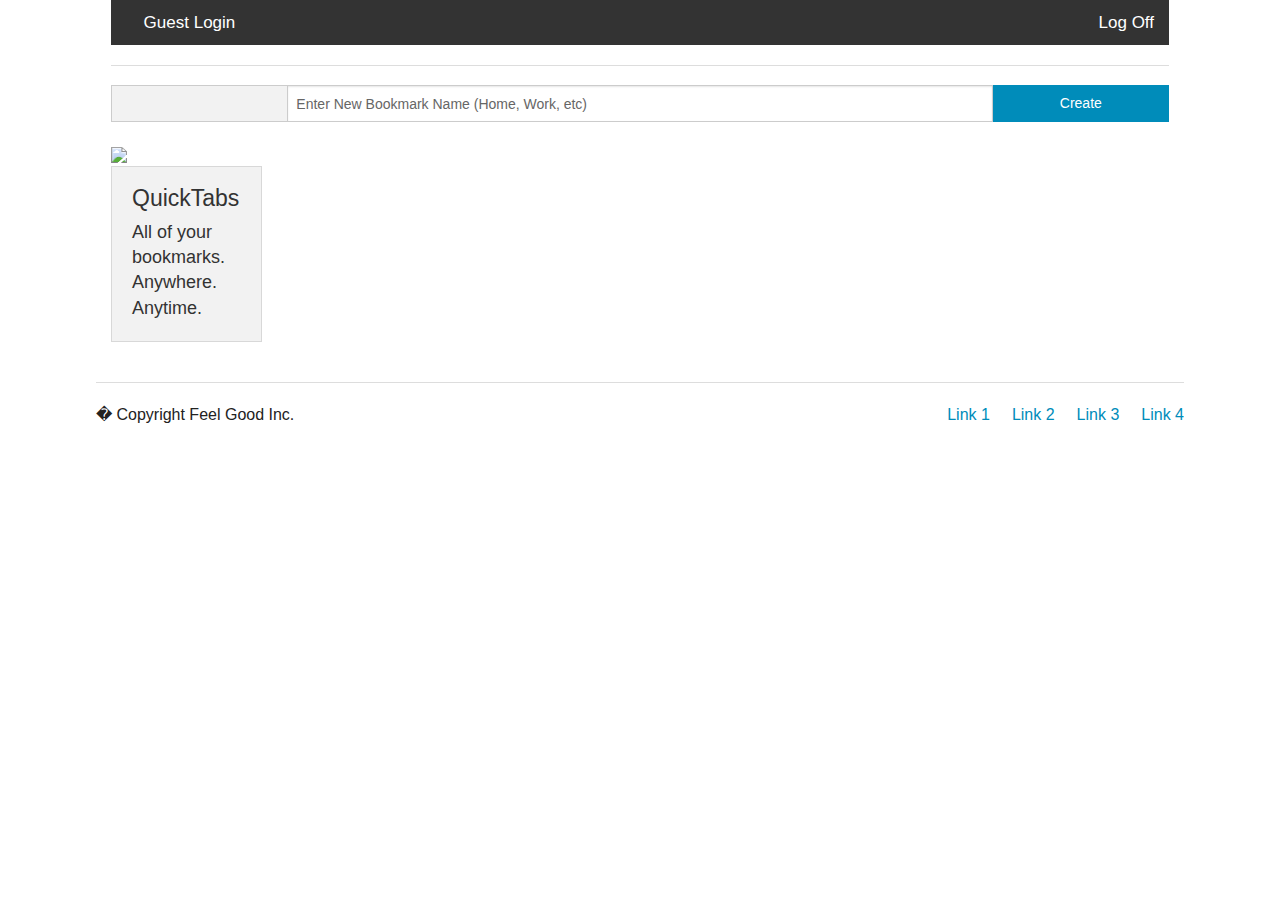
==== src/main/resources/static/index.html @ e5fdd9e8 "Added open-urls-ajs.js and html files to run script to open new tabs, edited index-control-ajs.js to" ====
<!doctype html>
<html ng-app="AddBookmark">
  <head>
  	<script src="https://ajax.googleapis.com/ajax/libs/angularjs/1.4.7/angular.min.js"></script>
	<script src="/js/index-control-ajs.js"></script>
    <meta charset="utf-8" />
    <meta name="viewport" content="width=device-width, initial-scale=1.0" />
    <title>QuickTabs</title>
    <link rel="stylesheet" href="./foundation.css" />
  </head>
  <body ng-controller="AddBookmarkCtrl" id="divID">
  
    <div class="row">
        <div class="large-12 columns">
        
 <!-- Topbar, login/logout  -->        
          <div class="row">
            <div class="large-12 columns">
              <nav class="top-bar" data-topbar>
              	<ul class="left">
                  <li class="name">
                    <h1>
                    	<a href="#"> Guest Login</a>
                    </h1>
                  </li>
                  <li class="toggle-topbar menu-icon"><a href="#"><span>menu</span></a></li>
                </ul> 
                <ul class="right">
                  <li class="name">
                    <h1>
                      <a href="#">Log Off</a>
                    </h1>
                  </li>
                  <li class="toggle-topbar menu-icon"><a href="#"><span>menu</span></a></li>
                </ul> 
              </nav>  
            </div>
          </div>

		  
<!-- Create new Bookmark bar -->		  
		  <div class="row">
			 <div class="large-12 columns"><hr/>
					<form>
						<div class="row collapse">
							<div class="small-3 large-2 columns">
							  <span class="prefix"></span>
							</div>
							<div class="small-9 large-8 columns">
							  <input type="text" placeholder="Enter New Bookmark Name (Home, Work, etc)" ng-model="newBookmark" id="presetName">
							</div>
							<div class="small-2 columns">
        					  <button class="button postfix" ng-click="addPreset()">Create</button>
       						</div>
						</div>
					</form>
			 </div>
		 </div>    
     
     
<!-- Logo/moto -->     
          <div class="row">
     
            <div class="large-2 small-3 columns">
     
              <img src="http://goo.gl/9NFXnJ">
                   
              <div class="hide-for-small panel">
                <h4>QuickTabs</h4>
                <h5 class="subheader">All of your bookmarks. Anywhere. Anytime.</h5>
              </div>
            </div>                            
		  
<!-- Bookmarks -->		  
		    <div class="large-10 small-8 columns">
              <div class="row" id="content">
			  </div>
            </div>    
     
         
<!-- Copyright/bottom bar -->     
          <footer class="row">
            <div class="large-12 columns"><hr/>
              <div class="row">
     
                <div class="large-6 columns">
                  <p>� Copyright Feel Good Inc.</p>
                </div>
     
                <div class="large-6 columns">
                  <ul class="inline-list right">
                    <li><a href="#">Link 1</a></li>
                    <li><a href="#">Link 2</a></li>
                    <li><a href="#">Link 3</a></li>
                    <li><a href="#">Link 4</a></li>
                  </ul>
                </div>
              </div>
            </div>
          </footer>    
      
        </div> <!-- This </div> is here so the Logo and Bookmarks to align-->
        
      </div>
    </div>  
    
  </body>
</html>
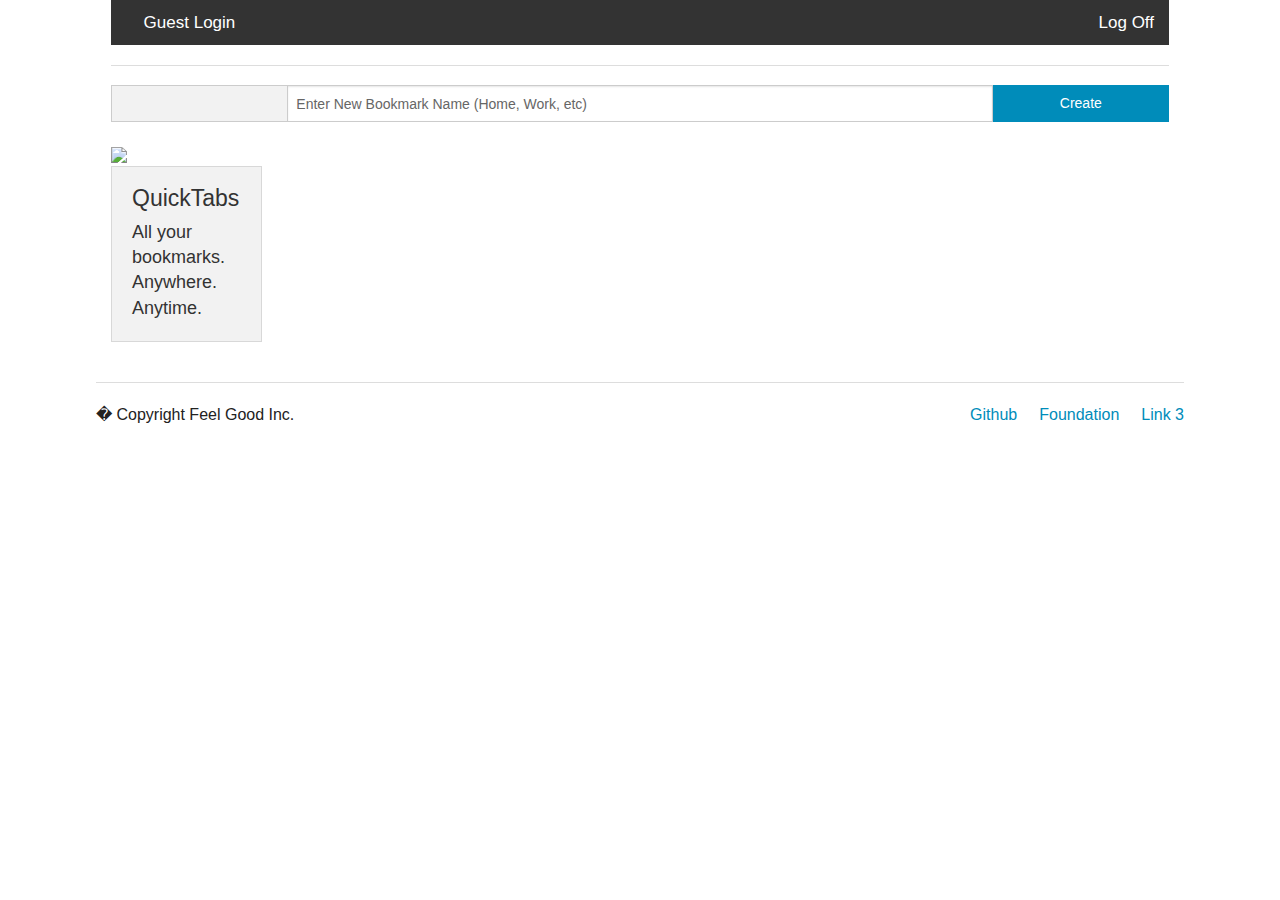
==== commit 58bfe4ca: "Generally commented out anything we were not using to be deleted once we confirm that we are done. D" ====
--- a/src/main/resources/static/index.html
+++ b/src/main/resources/static/index.html
@@ -1,11 +1,11 @@
 <!doctype html>
 <html ng-app="AddBookmark">
   <head>
+    <title>QuickTabs</title>
   	<script src="https://ajax.googleapis.com/ajax/libs/angularjs/1.4.7/angular.min.js"></script>
 	<script src="/js/index-control-ajs.js"></script>
     <meta charset="utf-8" />
     <meta name="viewport" content="width=device-width, initial-scale=1.0" />
-    <title>QuickTabs</title>
     <link rel="stylesheet" href="./foundation.css" />
   </head>
   <body ng-controller="AddBookmarkCtrl" id="divID">
@@ -67,11 +67,11 @@
                    
               <div class="hide-for-small panel">
                 <h4>QuickTabs</h4>
-                <h5 class="subheader">All of your bookmarks. Anywhere. Anytime.</h5>
+                <h5 class="subheader">All your bookmarks. Anywhere. Anytime.</h5>
               </div>
             </div>                            
 		  
-<!-- Bookmarks -->		  
+<!-- Bookmarks using angularjs-->		  
 		    <div class="large-10 small-8 columns">
               <div class="row" id="content">
 			  </div>
@@ -89,10 +89,9 @@
      
                 <div class="large-6 columns">
                   <ul class="inline-list right">
-                    <li><a href="#">Link 1</a></li>
-                    <li><a href="#">Link 2</a></li>
+                    <li><a href="https://github.com/Shelter-cpp/demo-web-project">Github</a></li>
+                    <li><a href="http://foundation.zurb.com/">Foundation</a></li>
                     <li><a href="#">Link 3</a></li>
-                    <li><a href="#">Link 4</a></li>
                   </ul>
                 </div>
               </div>
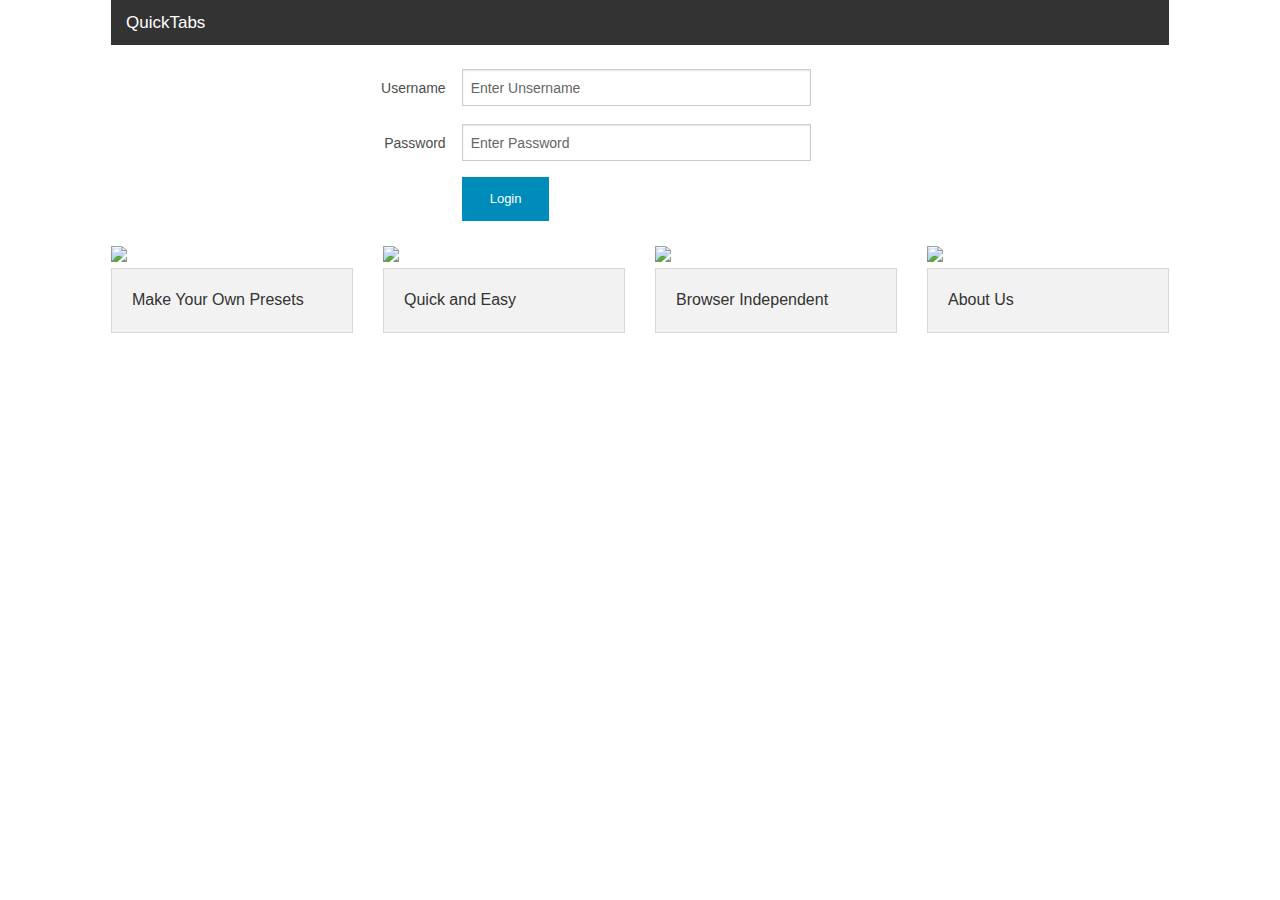
==== commit 5feb4d39: "Added crude login functionally that requires only a username and no password. Changed index html and" ====
--- a/src/main/resources/static/index.html
+++ b/src/main/resources/static/index.html
@@ -1,107 +1,103 @@
 <!doctype html>
-<html ng-app="AddBookmark">
-  <head>
-    <title>QuickTabs</title>
-  	<script src="https://ajax.googleapis.com/ajax/libs/angularjs/1.4.7/angular.min.js"></script>
-	<script src="/js/index-control-ajs.js"></script>
-    <meta charset="utf-8" />
-    <meta name="viewport" content="width=device-width, initial-scale=1.0" />
-    <link rel="stylesheet" href="./foundation.css" />
-  </head>
-  <body ng-controller="AddBookmarkCtrl" id="divID">
-  
-    <div class="row">
+<html ng-app="Index">
+	<!-- This page uses AngularJS -->
+	<head>
+	    <title>QuickTabs Edit</title>
+	    <script src="https://ajax.googleapis.com/ajax/libs/angularjs/1.4.7/angular.min.js"></script>
+	    <script src="/js/index-control-ajs.js"></script>
+	    <meta charset="utf-8" />
+ 	    <meta name="viewport" content="width=device-width, initial-scale=1.0" />
+   		<title>QuickTabs</title>
+    	<link rel="stylesheet" href="./foundation.css" />
+	</head>
+  <body ng-controller="IndexCtrl">
+      <div class="row">
         <div class="large-12 columns">
-        
- <!-- Topbar, login/logout  -->        
-          <div class="row">
-            <div class="large-12 columns">
-              <nav class="top-bar" data-topbar>
-              	<ul class="left">
-                  <li class="name">
-                    <h1>
-                    	<a href="#"> Guest Login</a>
-                    </h1>
-                  </li>
-                  <li class="toggle-topbar menu-icon"><a href="#"><span>menu</span></a></li>
-                </ul> 
-                <ul class="right">
-                  <li class="name">
-                    <h1>
-                      <a href="#">Log Off</a>
-                    </h1>
-                  </li>
-                  <li class="toggle-topbar menu-icon"><a href="#"><span>menu</span></a></li>
-                </ul> 
-              </nav>  
+       
+           
+            <nav class="top-bar" data-topbar>
+              <ul class="title-area">
+                 
+                <li class="name">
+                  <h1>
+                    <a href="#">
+                      QuickTabs
+                    </a>
+                  </h1>
+                </li>
+                <li class="toggle-topbar menu-icon"><a href="#"><span>menu</span></a></li>
+              </ul>
+            </nav>
+          </div>
+        </div>     
+       
+        <div class="row">
+          <div class="large-12 columns">
+	        <div class="row">
+	          <div class="small-12 show-for-small"><br>
+	            <img src="http://placehold.it/1000x600&text=For Small Screens"/>
+	          </div>
+	        </div>
+          </div>
+        </div><br>  
+       
+        <div class="row">
+          <div class="large-12 columns">
+            <div class="row">
+       		  <form>
+				  <div class="row">
+				    <div class="small-8 columns">
+				      <div class="row">
+				        <div class="small-6 columns">
+				          <label for="right-label" class="right inline">Username</label>
+				        </div>
+				        <div class="small-6 columns">
+				          <input type="text" id="username" placeholder="Enter Unsername" ng-model="userId">
+				        </div>
+				      </div>
+				    </div>
+				  </div>
+				  <div class="row">
+				    <div class="small-8 columns">
+				      <div class="row">
+				        <div class="small-6 columns">
+				          <label for="right-label" class="right inline">Password</label>
+				        </div>
+				        <div class="small-6 columns">
+				          <input type="text" id="password" placeholder="Enter Password" ng-model="password">
+				        </div>
+				        <div class="small-6 columns">
+				         	   <button class="button small center" ng-click="login()">Login</button>
+				      	</div>
+				      </div>
+				    </div>
+				  </div>
+				</form>
+           
+       
+              <div class="large-3 small-6 columns">
+                <img src="http://placehold.it/250x250&text=Make Your Own Presets"/>
+                <h6 class="panel">Make Your Own Presets</h6>
+              </div>
+       
+              <div class="large-3 small-6 columns">
+                <img src="http://placehold.it/250x250&text=Quick and Easy"/>
+                <h6 class="panel">Quick and Easy</h6>
+              </div>
+       
+              <div class="large-3 small-6 columns">
+                <img src="http://placehold.it/250x250&text=Browser Independent"/>
+                <h6 class="panel">Browser Independent</h6>
+              </div>
+       
+              <div class="large-3 small-6 columns">
+                <img src="http://placehold.it/250x250&text=About Us"/>
+                <h6 class="panel">About Us</h6>
+              </div>
+
             </div>
           </div>
-
-		  
-<!-- Create new Bookmark bar -->		  
-		  <div class="row">
-			 <div class="large-12 columns"><hr/>
-					<form>
-						<div class="row collapse">
-							<div class="small-3 large-2 columns">
-							  <span class="prefix"></span>
-							</div>
-							<div class="small-9 large-8 columns">
-							  <input type="text" placeholder="Enter New Bookmark Name (Home, Work, etc)" ng-model="newBookmark" id="presetName">
-							</div>
-							<div class="small-2 columns">
-        					  <button class="button postfix" ng-click="addPreset()">Create</button>
-       						</div>
-						</div>
-					</form>
-			 </div>
-		 </div>    
-     
-     
-<!-- Logo/moto -->     
-          <div class="row">
-     
-            <div class="large-2 small-3 columns">
-     
-              <img src="http://goo.gl/9NFXnJ">
-                   
-              <div class="hide-for-small panel">
-                <h4>QuickTabs</h4>
-                <h5 class="subheader">All your bookmarks. Anywhere. Anytime.</h5>
-              </div>
-            </div>                            
-		  
-<!-- Bookmarks using angularjs-->		  
-		    <div class="large-10 small-8 columns">
-              <div class="row" id="content">
-			  </div>
-            </div>    
-     
-         
-<!-- Copyright/bottom bar -->     
-          <footer class="row">
-            <div class="large-12 columns"><hr/>
-              <div class="row">
-     
-                <div class="large-6 columns">
-                  <p>� Copyright Feel Good Inc.</p>
-                </div>
-     
-                <div class="large-6 columns">
-                  <ul class="inline-list right">
-                    <li><a href="https://github.com/Shelter-cpp/demo-web-project">Github</a></li>
-                    <li><a href="http://foundation.zurb.com/">Foundation</a></li>
-                    <li><a href="#">Link 3</a></li>
-                  </ul>
-                </div>
-              </div>
-            </div>
-          </footer>    
-      
-        </div> <!-- This </div> is here so the Logo and Bookmarks to align-->
-        
-      </div>
-    </div>  
+        </div>
     
   </body>
-</html>
+</html>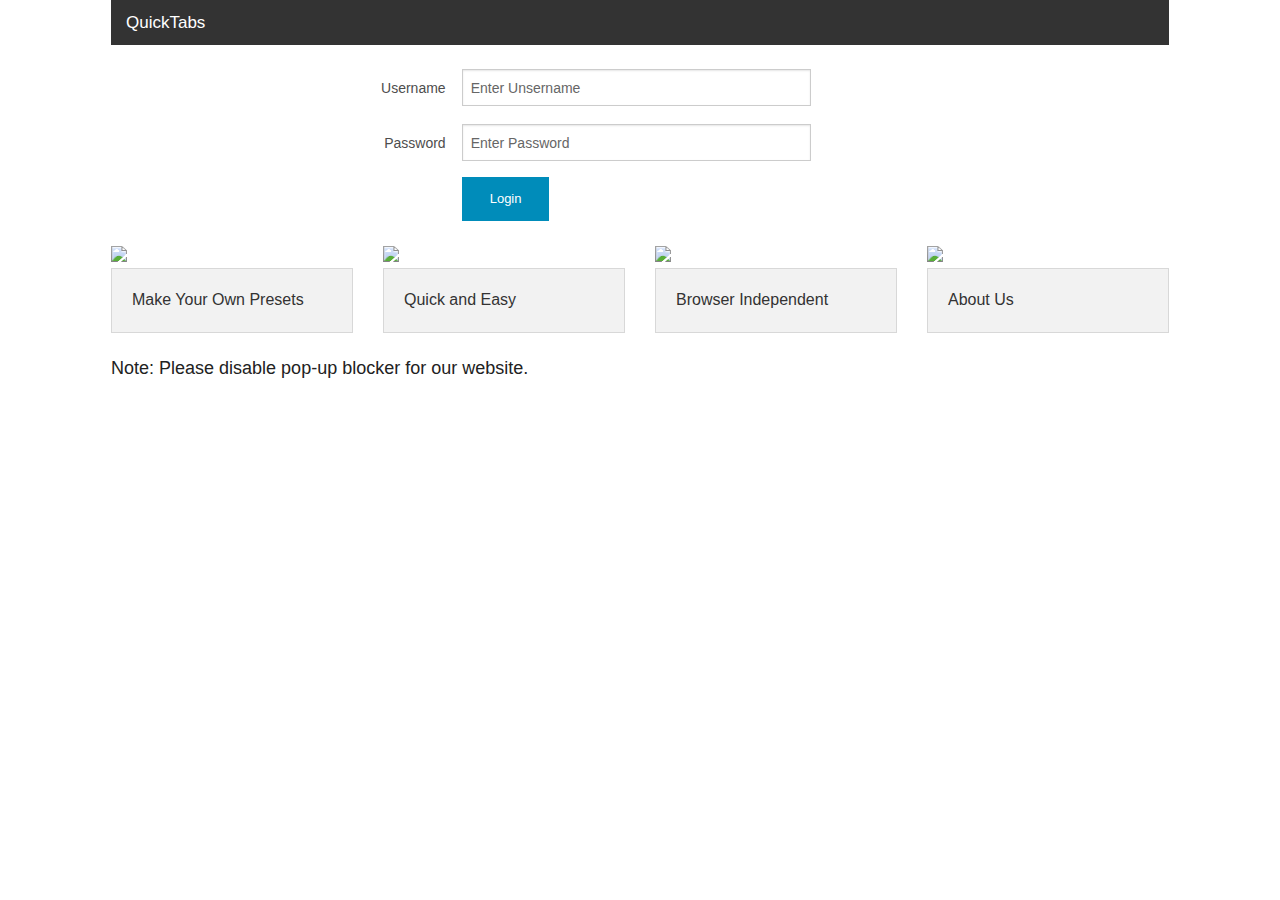
==== commit 39a3b1b4: "Fixed a bug with being able to login without any info entered. Added some links to work. Also side n" ====
--- a/src/main/resources/static/index.html
+++ b/src/main/resources/static/index.html
@@ -64,7 +64,7 @@
 				          <label for="right-label" class="right inline">Password</label>
 				        </div>
 				        <div class="small-6 columns">
-				          <input type="text" id="password" placeholder="Enter Password" ng-model="password">
+				          <input type="text" id="userPassword" placeholder="Enter Password" ng-model="password">
 				        </div>
 				        <div class="small-6 columns">
 				         	   <button class="button small center" ng-click="login()">Login</button>
@@ -92,9 +92,17 @@
        
               <div class="large-3 small-6 columns">
                 <img src="http://placehold.it/250x250&text=About Us"/>
-                <h6 class="panel">About Us</h6>
+                <a href="http://cs480-projects.github.io/teams-fall2015/shelter-cpp/team-page.html"><h6 class="panel">About Us</h6></a>
               </div>
-
+              
+              <div class="row">
+              	<div class="large-12 columns">
+	              <div class="large-6 columns">
+	              	<h5>Note: Please disable pop-up blocker for our website.</h5>
+	              </div>
+	            </div>
+			  </div>
+			  
             </div>
           </div>
         </div>
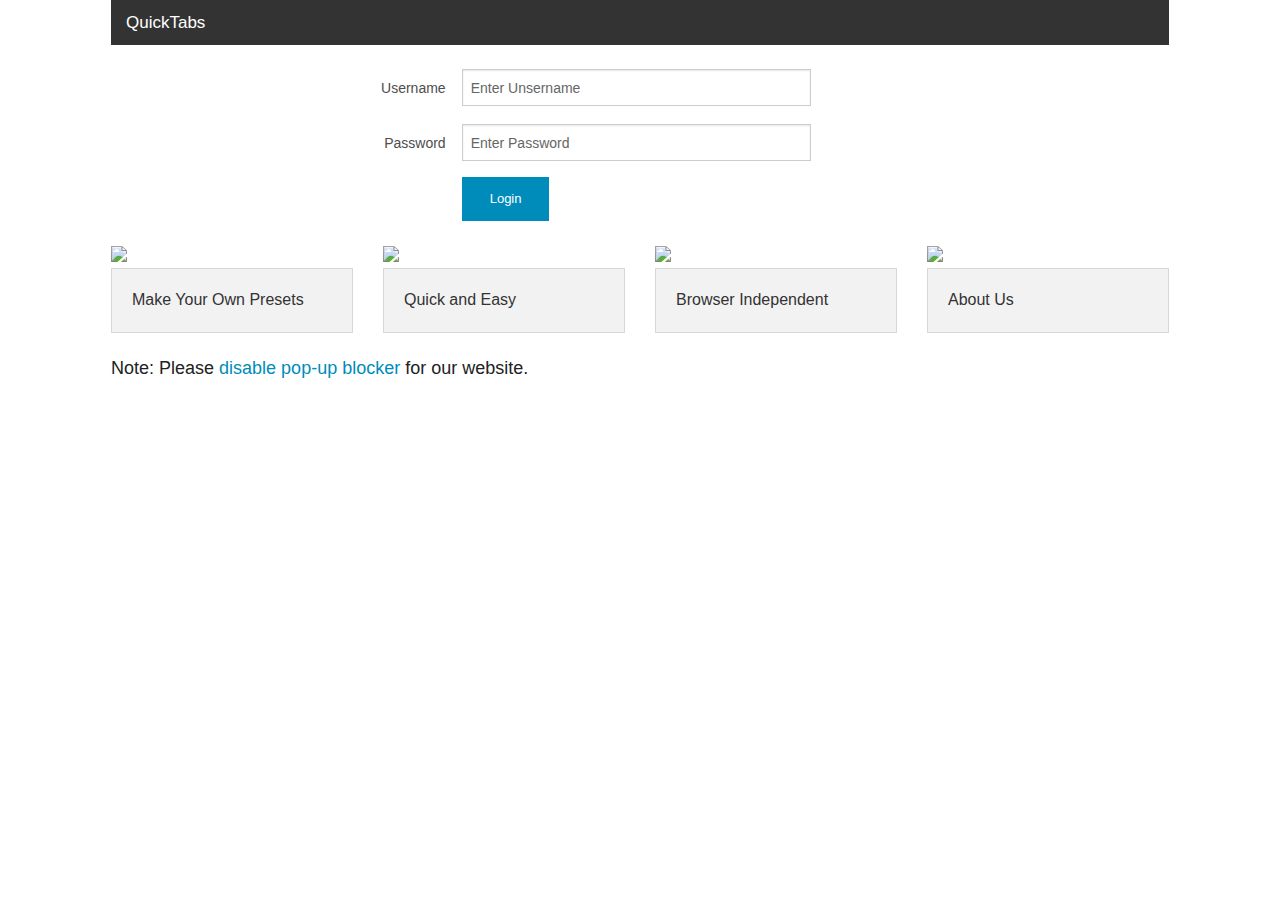
==== commit e5962f97: "Cleaned up code, deleted anything not necessary" ====
--- a/src/main/resources/static/index.html
+++ b/src/main/resources/static/index.html
@@ -76,29 +76,29 @@
            
        
               <div class="large-3 small-6 columns">
-                <img src="http://placehold.it/250x250&text=Make Your Own Presets"/>
+                <img src="http://i.imgur.com/IrcY2QR.png"/>
                 <h6 class="panel">Make Your Own Presets</h6>
               </div>
        
               <div class="large-3 small-6 columns">
-                <img src="http://placehold.it/250x250&text=Quick and Easy"/>
+                <img src="http://i.imgur.com/xlXOEJe.png"/>
                 <h6 class="panel">Quick and Easy</h6>
               </div>
        
               <div class="large-3 small-6 columns">
-                <img src="http://placehold.it/250x250&text=Browser Independent"/>
+                <img src="http://4.bp.blogspot.com/-1ZuEb7LNl8E/VWy43YsfMnI/AAAAAAAANmg/KUWz-3PcG28/s250-c/browser_logos_2015.jpg"/>
                 <h6 class="panel">Browser Independent</h6>
               </div>
        
               <div class="large-3 small-6 columns">
-                <img src="http://placehold.it/250x250&text=About Us"/>
-                <a href="http://cs480-projects.github.io/teams-fall2015/shelter-cpp/team-page.html"><h6 class="panel">About Us</h6></a>
+                <img src="http://goo.gl/9NFXnJ"/>
+                <a target="_blank" href="http://cs480-projects.github.io/teams-fall2015/shelter-cpp/team-page.html"><h6 class="panel">About Us</h6></a>
               </div>
               
               <div class="row">
               	<div class="large-12 columns">
 	              <div class="large-6 columns">
-	              	<h5>Note: Please disable pop-up blocker for our website.</h5>
+	              	<h5>Note: Please <a target="_blank" href="http://www.geeksquad.com/do-it-yourself/tech-tips/disable-pop-up-blocker.aspx" >disable pop-up blocker </a>for our website.</h5>
 	              </div>
 	            </div>
 			  </div>
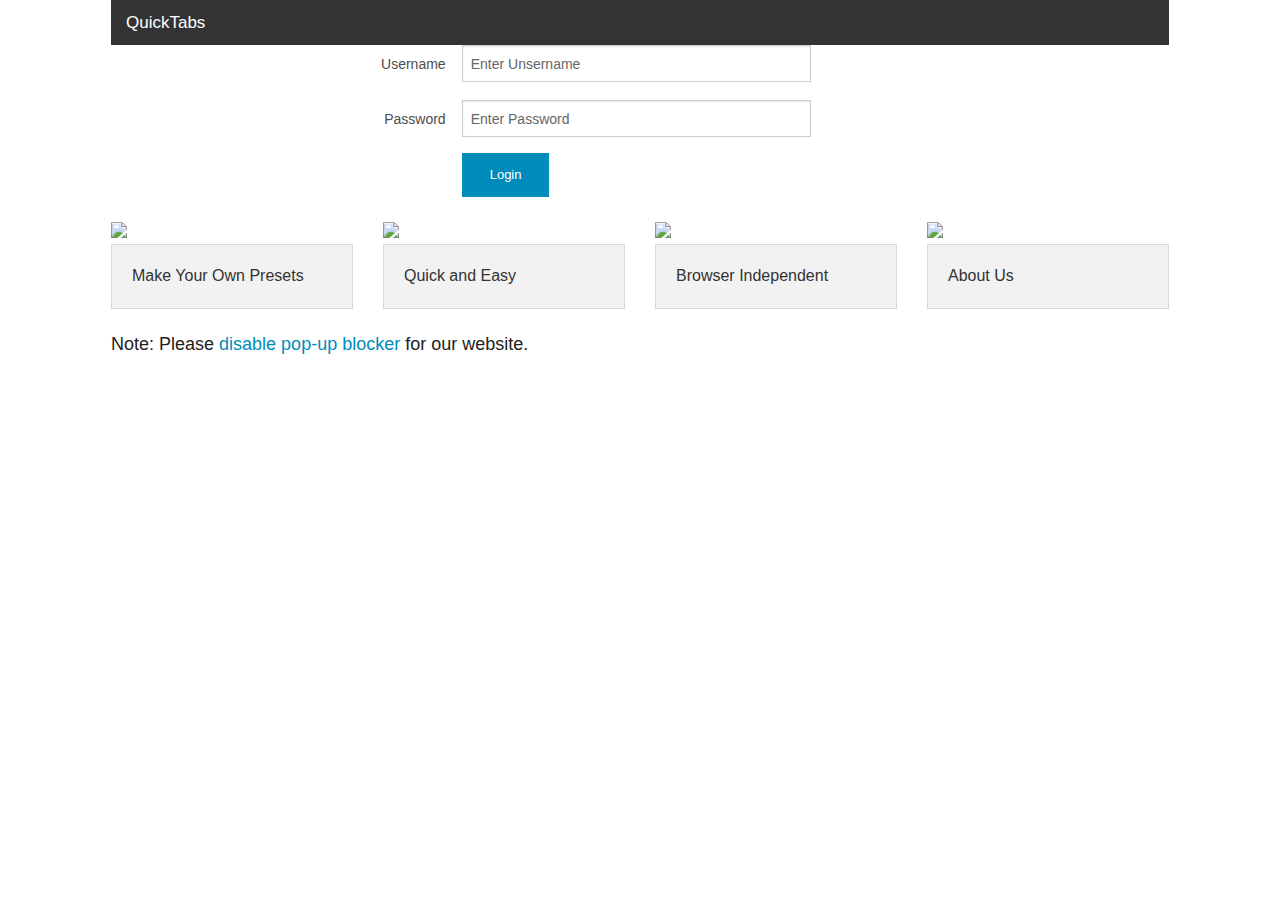
==== commit c6e1ec75: "Fixed error with copy pasting urls into add url bar" ====
--- a/src/main/resources/static/index.html
+++ b/src/main/resources/static/index.html
@@ -2,7 +2,7 @@
 <html ng-app="Index">
 	<!-- This page uses AngularJS -->
 	<head>
-	    <title>QuickTabs Edit</title>
+	    <title>QuickTabs</title>
 	    <script src="https://ajax.googleapis.com/ajax/libs/angularjs/1.4.7/angular.min.js"></script>
 	    <script src="/js/index-control-ajs.js"></script>
 	    <meta charset="utf-8" />
@@ -31,7 +31,7 @@
           </div>
         </div>     
        
-        <div class="row">
+     <!--   <div class="row">
           <div class="large-12 columns">
 	        <div class="row">
 	          <div class="small-12 show-for-small"><br>
@@ -39,7 +39,7 @@
 	          </div>
 	        </div>
           </div>
-        </div><br>  
+        </div><br>-->  
        
         <div class="row">
           <div class="large-12 columns">
